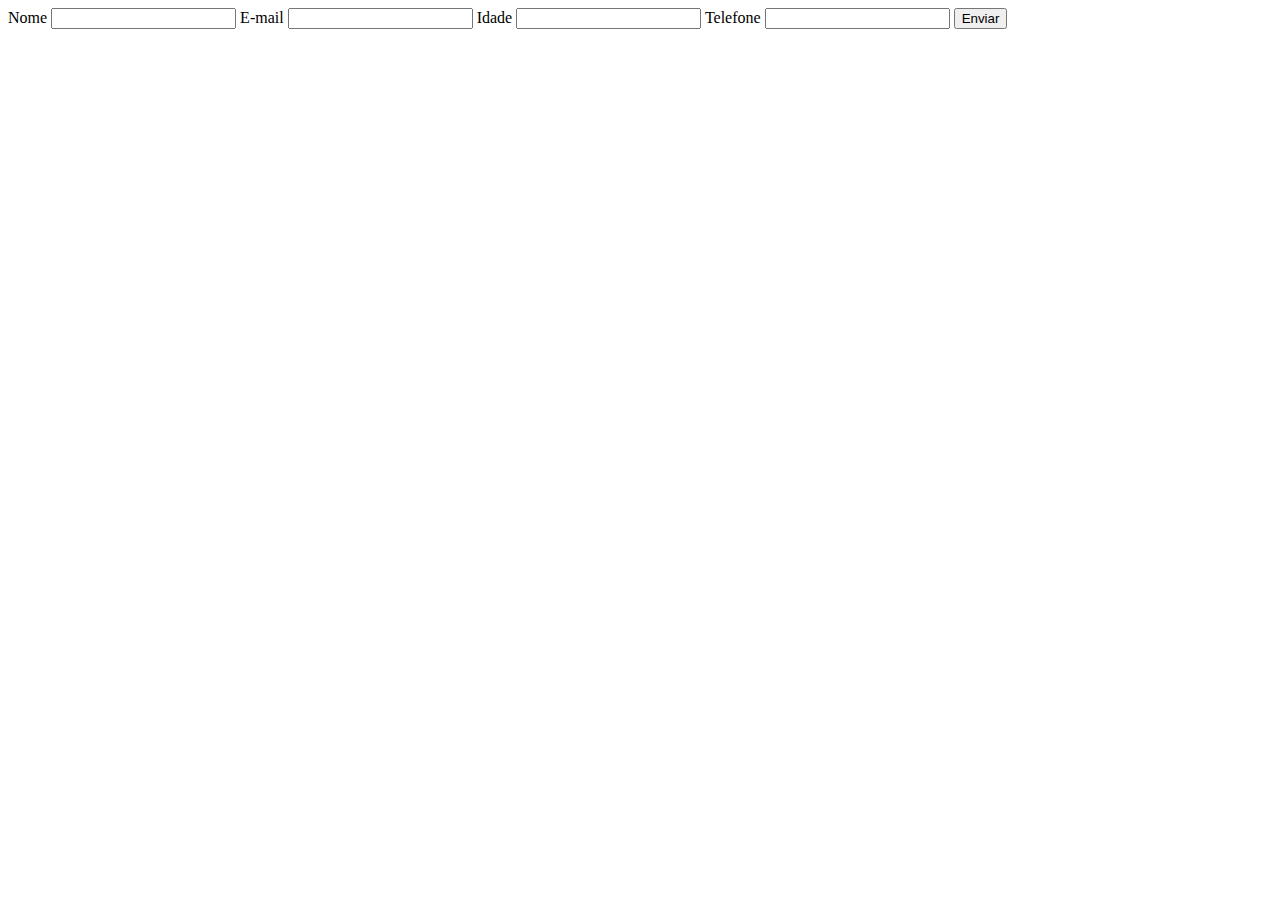
==== Formulário de Cadastro de Usuários/index.html @ f9be7276 "formulario criado" ====
<!DOCTYPE html>
<html lang="en">
<head>
        <meta charset="UTF-8">
        <meta name="viewport" content="width=device-width, initial-scale=1.0">
        <title>Formulário de Cadastro de Usuários</title>
</head>
<body>
        <form action="">
<label for="">Nome 
        <input type="text" name="" id="nome">
</label>

<label for="">E-mail 
        <input type="email" name="" id="e-mail">
</label>
<label for="">Idade

        <input type="number" name="" id="tel">
</label>
<label for="">Telefone

        <input type="tel" name="" id="tel">
</label>

<input type="submit" value="Enviar">
        </form>

        <script src="script.js"></script>
</body>
</html>
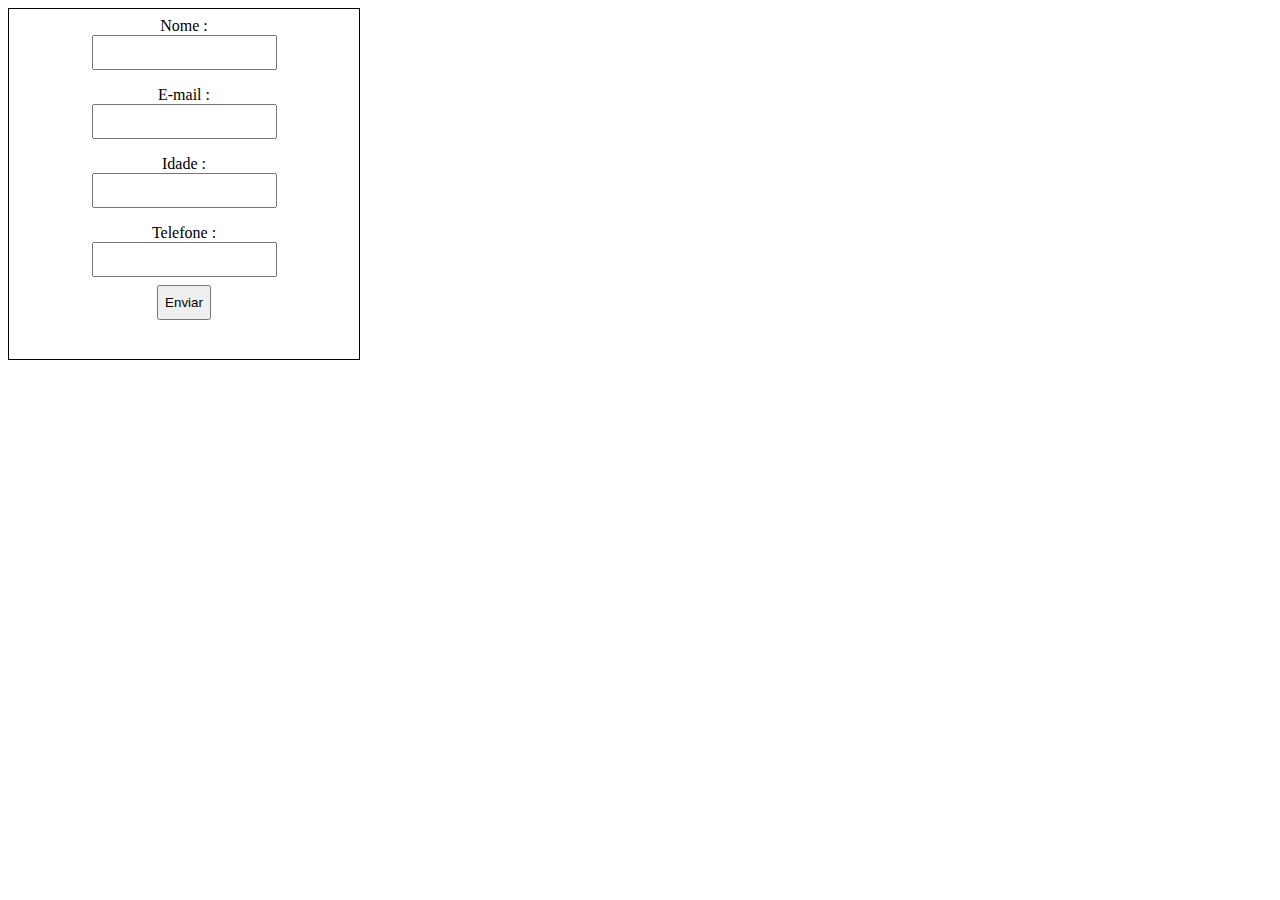
==== commit 75af99fa: "javascript pronto" ====
--- a/Formulário de Cadastro de Usuários/index.html
+++ b/Formulário de Cadastro de Usuários/index.html
@@ -1,30 +1,45 @@
 <!DOCTYPE html>
-<html lang="en">
+<html lang="pt-BR">
 <head>
         <meta charset="UTF-8">
         <meta name="viewport" content="width=device-width, initial-scale=1.0">
+        <link rel="stylesheet" href="style.css">
         <title>Formulário de Cadastro de Usuários</title>
 </head>
 <body>
+
         <form action="">
-<label for="">Nome 
+<label for="">
+        Nome :
         <input type="text" name="" id="nome">
 </label>
 
-<label for="">E-mail 
-        <input type="email" name="" id="e-mail">
+<label for="">
+        E-mail : 
+        <input type="email" name="" id="email">
 </label>
-<label for="">Idade
 
-        <input type="number" name="" id="tel">
+<label for="">
+        Idade :
+        <input type="number" name="" id="idade">
 </label>
-<label for="">Telefone
 
+<label for="">
+        Telefone :
         <input type="tel" name="" id="tel">
 </label>
 
-<input type="submit" value="Enviar">
+<input type="submit" value="Enviar" id="btn">
         </form>
+
+        <div>
+                <ul>
+                        <li class="nome"><div class="nome"></div> </li>
+                        <li class="email"></li>
+                        <li class="idade"></li>
+                        <li class="tel"></li>
+                </ul>
+        </div>
 
         <script src="script.js"></script>
 </body>
--- a/Formulário de Cadastro de Usuários/style.css
+++ b/Formulário de Cadastro de Usuários/style.css
@@ -0,0 +1,18 @@
+form {
+  width: 350px;
+  height: 350px;
+  border: 1px solid;
+  
+
+  label ,input {
+        display: flex;
+        flex-direction: column;
+        justify-content: center;
+        align-items: center;
+        margin: auto;
+        padding-block: 8px;
+}
+}
+li{
+list-style: none;
+}